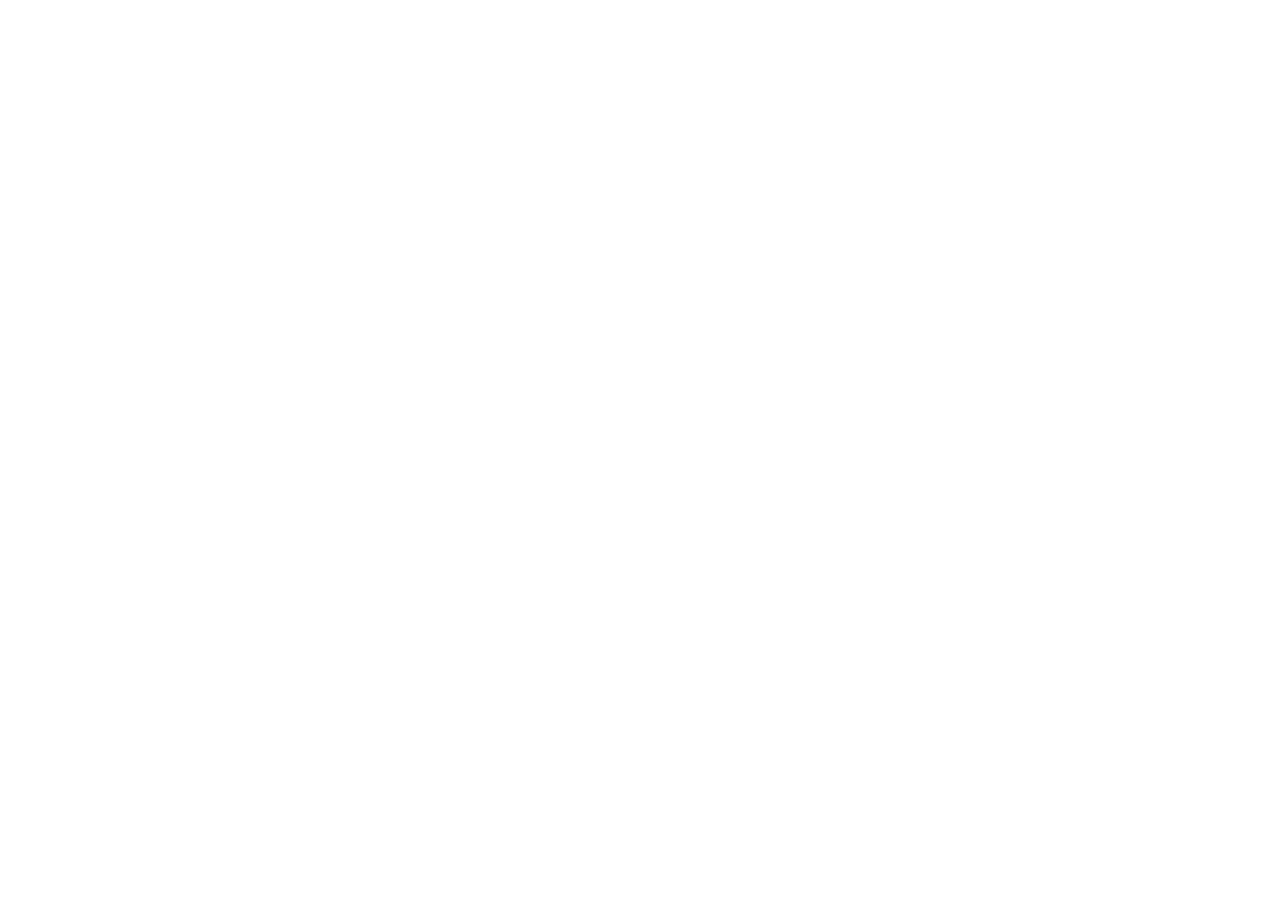
==== index.html @ 036c958f "feat(index): Adicionada a estrutura do html" ====
<!DOCTYPE html>
<html lang="pt-BR">
<head>
    <meta charset="UTF-8">
    <meta name="viewport" content="width=device-width, initial-scale=1.0">
    <title>Meu Blog Simples</title>
    <link rel="stylesheet" href="styles.css">
</head>

</html>
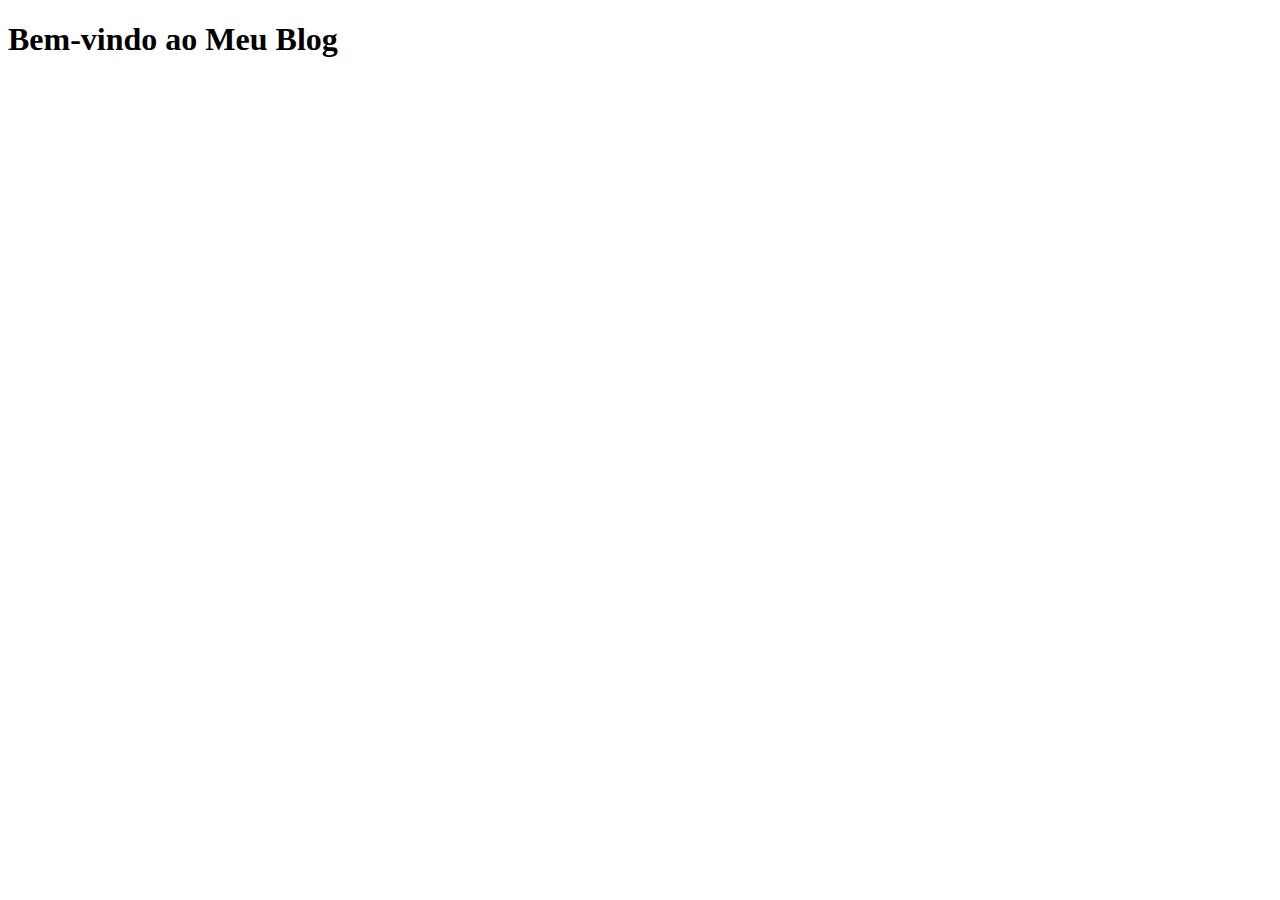
==== commit 14a0e018: "feat(index): Adicionado o titulo da pagina" ====
--- a/index.html
+++ b/index.html
@@ -6,5 +6,10 @@
     <title>Meu Blog Simples</title>
     <link rel="stylesheet" href="styles.css">
 </head>
+<body>
+    <header>
+        <h1>Bem-vindo ao Meu Blog</h1>
+    </header>
 
+</body>
 </html>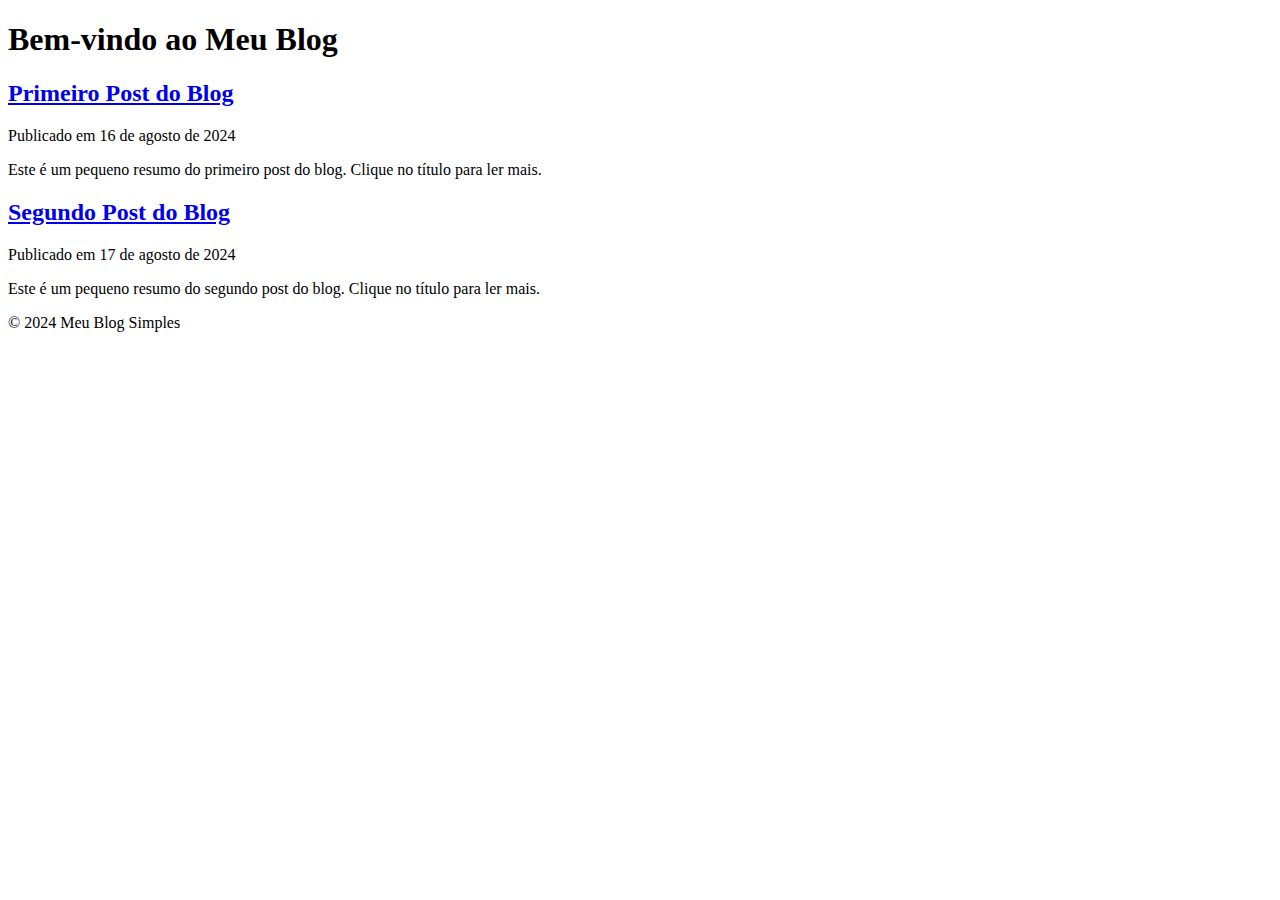
==== commit 3c625ef9: "feat(index): Adicionado o corpo da página" ====
--- a/index.html
+++ b/index.html
@@ -10,6 +10,23 @@
     <header>
         <h1>Bem-vindo ao Meu Blog</h1>
     </header>
+    
+    <main>
+        <article class="post">
+            <h2><a href="post.html">Primeiro Post do Blog</a></h2>
+            <p>Publicado em 16 de agosto de 2024</p>
+            <p>Este é um pequeno resumo do primeiro post do blog. Clique no título para ler mais.</p>
+        </article>
 
+        <article class="post">
+            <h2><a href="post.html">Segundo Post do Blog</a></h2>
+            <p>Publicado em 17 de agosto de 2024</p>
+            <p>Este é um pequeno resumo do segundo post do blog. Clique no título para ler mais.</p>
+        </article>
+    </main>
+
+    <footer>
+        <p>&copy; 2024 Meu Blog Simples</p>
+    </footer>
 </body>
 </html>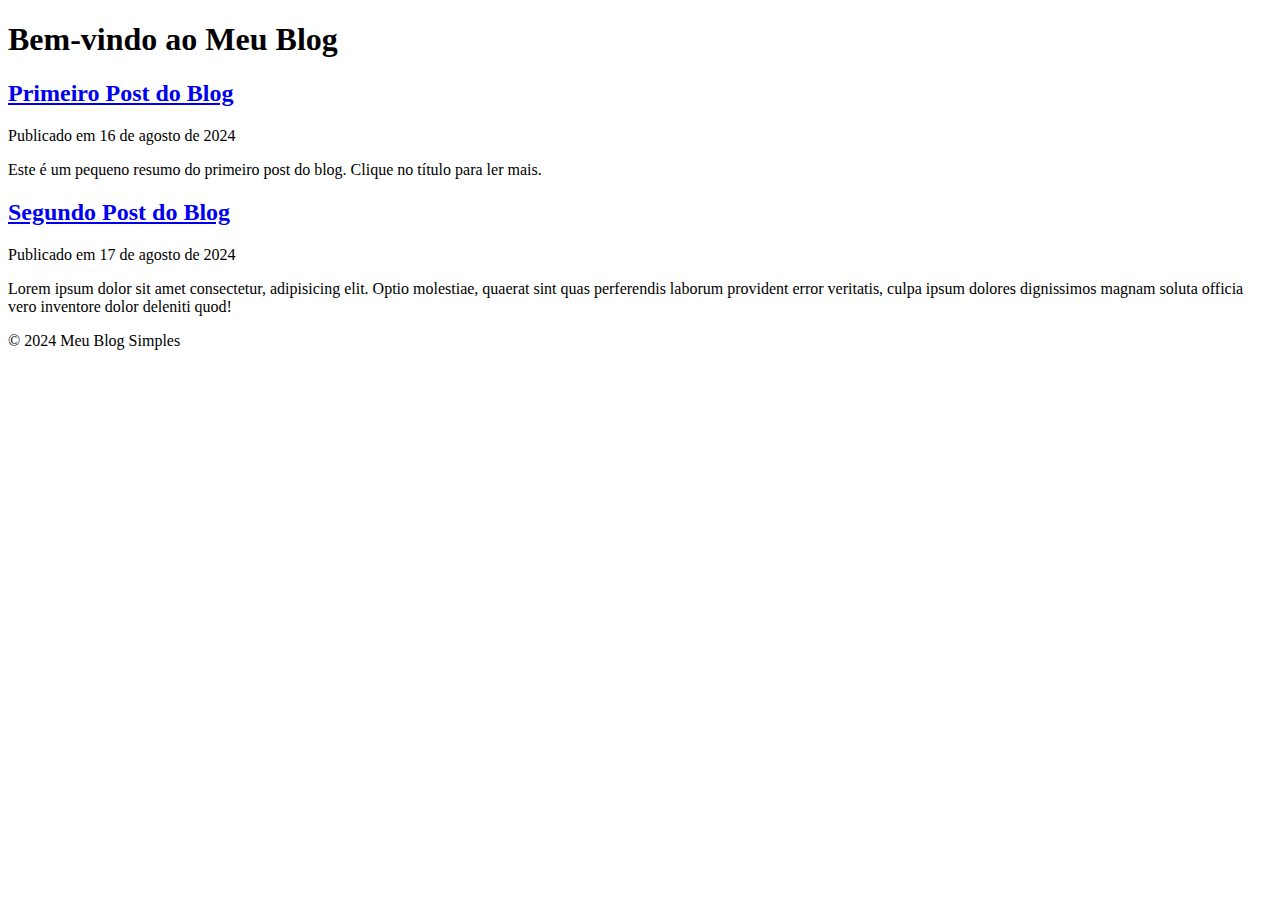
==== commit eadfecc5: "refactor(index): Corpo do segundo post alterado" ====
--- a/index.html
+++ b/index.html
@@ -10,7 +10,7 @@
     <header>
         <h1>Bem-vindo ao Meu Blog</h1>
     </header>
-    
+
     <main>
         <article class="post">
             <h2><a href="post.html">Primeiro Post do Blog</a></h2>
@@ -21,7 +21,7 @@
         <article class="post">
             <h2><a href="post.html">Segundo Post do Blog</a></h2>
             <p>Publicado em 17 de agosto de 2024</p>
-            <p>Este é um pequeno resumo do segundo post do blog. Clique no título para ler mais.</p>
+            <p>Lorem ipsum dolor sit amet consectetur, adipisicing elit. Optio molestiae, quaerat sint quas perferendis laborum provident error veritatis, culpa ipsum dolores dignissimos magnam soluta officia vero inventore dolor deleniti quod!</p>
         </article>
     </main>
 
